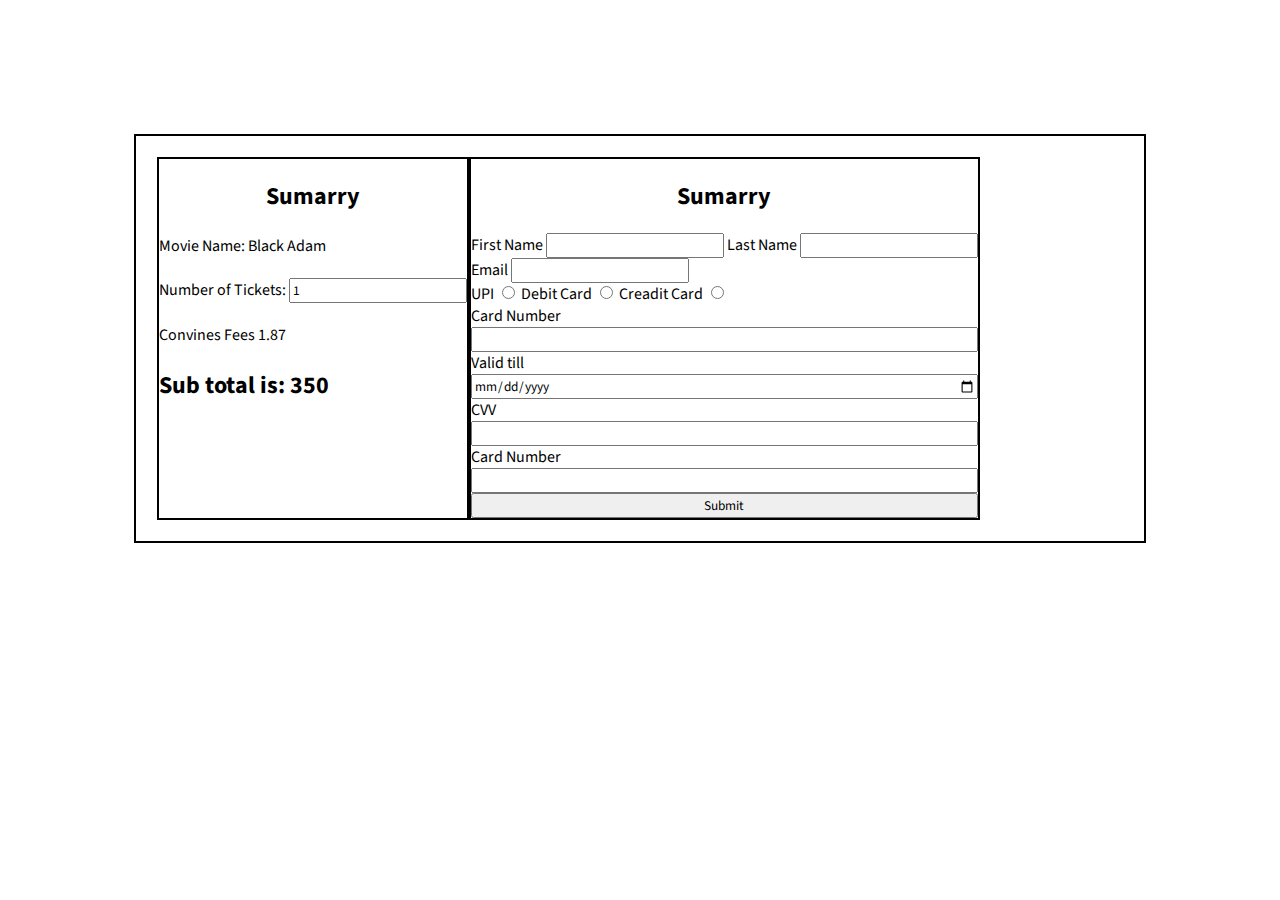
==== checkout.html @ 606860ef "added checkout file" ====
<!DOCTYPE html>
<html lang="en">
<head>
    <meta charset="UTF-8">
    <meta http-equiv="X-UA-Compatible" content="IE=edge">
    <meta name="viewport" content="width=device-width, initial-scale=1.0">
    <title>Checkout</title>
    <link rel="stylesheet" href="checkout.css">
    <!-- google font -->
  <link rel="preconnect" href="https://fonts.googleapis.com" />
  <link rel="preconnect" href="https://fonts.gstatic.com" crossorigin />
  <link href="https://fonts.googleapis.com/css2?family=Source+Sans+Pro:ital,wght@0,300;0,400;0,600;1,400&display=swap"
    rel="stylesheet" />
</head>
<body>
    <main>
        <div class="container">
            <div class="sumarry-section">
                <h2 class="heading">Sumarry</h2>
                <h4 class="movie-title" >Movie Name: <span id="movie-title">Black Adam</span></h4>
                <h4 class="nmbr-tcks">Number of Tickets: <input type="number" id="number-of-tickets" value="1"></h4>
                <h4 class="conv-fees">Convines Fees <span id="fees">1.87</span></h4>
                <div class="total-container">
                    <h2 class="total">Sub total is: <span id="total">350</span></h2>
                </div>
            </div>
            <div class="payment-section">
                <h2 class="heading">Sumarry</h2>
                <form action="">
                    <label for="f-name">First Name</label>
                    <input type="text" name="f-name" id="f-name" class="checkout-form">

                    <label for="l-name">Last Name</label>
                    <input type="text" name="l-name" id="l-name" class="checkout-form"><br>

                    <label for="email">Email</label>
                    <input type="email" name="email" id="email" class="checkout-form"><br>

                    <label for="upi">UPI</label>
                    <input type="radio" id="upi">

                    <label for="debit-card">Debit Card</label>
                    <input type="radio" id="debit-card">

                    <label for="credit-card">Creadit Card</label>
                    <input type="radio" id="credit-card">

                    <div class="card-details">
                        <label for="card-number">Card Number</label>
                        <input type="number" name="" id="card-number">

                        <label for="exp">Valid till</label>
                        <input type="date" name="" id="valid-till">

                        <label for="cvv">CVV</label>
                        <input type="number" name="" id="cvv">

                        <label for="Name-on-card">Card Number</label>
                        <input type="text" name="Name-on-card" id="card-on-card">

                        <button type="submit" class="submit-btn">Submit</button>
                    </div>
                </form>
            </div>
        </div>
    </main>
</body>
</html>
---- checkout.css ----
*{
    /* margin: 0;
    padding: 0; */
    box-sizing: border-box;
    font-family: "Source Sans Pro", sans-serif;
}

main{
    width: 80%;
    justify-content: center;
    align-items: center;
    margin: auto;
    padding: 10% 0;
}


.container {
    display: flex;
    padding: 2%;
    border: 2px solid;
}

.sumarry-section, .payment-section {
    /* padding: 2%; */
    border: 2px solid;
}

h2.heading{
    text-align: center;

}
.movie-title, .conv-fees, .nmbr-tcks{
    font-weight: 400;
}

.card-details{
    display: flex;
    flex-direction: column;
}
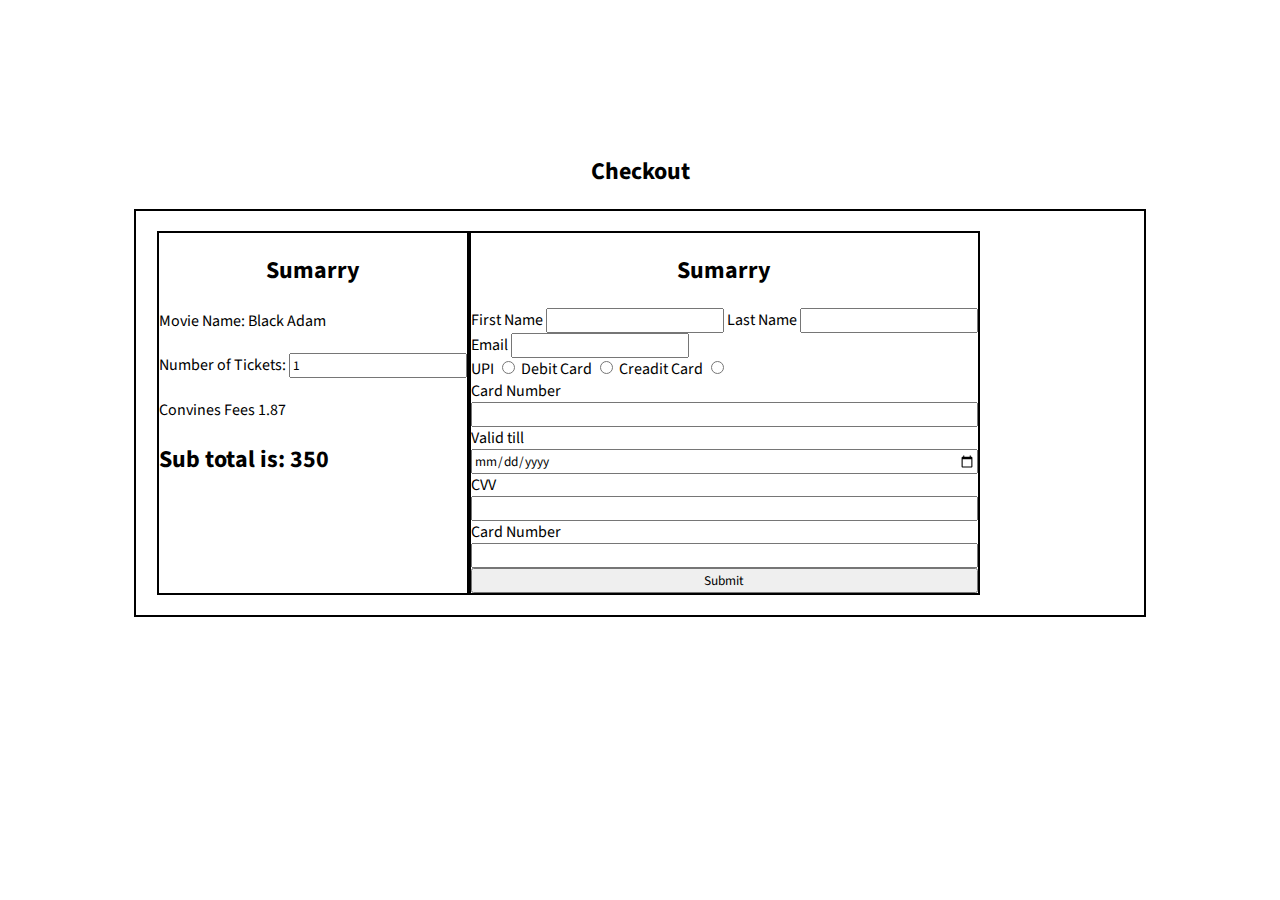
==== commit c7ccb12b: "Updated Checkout page" ====
--- a/checkout.html
+++ b/checkout.html
@@ -14,6 +14,7 @@
 </head>
 <body>
     <main>
+        <h2 class="heading">Checkout</h2>
         <div class="container">
             <div class="sumarry-section">
                 <h2 class="heading">Sumarry</h2>
@@ -36,15 +37,14 @@
                     <label for="email">Email</label>
                     <input type="email" name="email" id="email" class="checkout-form"><br>
 
-                    <label for="upi">UPI</label>
-                    <input type="radio" id="upi">
-
-                    <label for="debit-card">Debit Card</label>
-                    <input type="radio" id="debit-card">
-
-                    <label for="credit-card">Creadit Card</label>
-                    <input type="radio" id="credit-card">
-
+                    <div class="payment-option">
+                        <label for="upi">UPI <input type="radio" name="pay-opt" id="upi"></label>
+                        
+                        <label for="debit-card">Debit Card  <input type="radio" name="pay-opt" id="debit-card"></label>
+                       
+                        <label for="credit-card">Creadit Card  <input type="radio" name="pay-opt" id="credit-card"></label>
+                    </div>
+                    
                     <div class="card-details">
                         <label for="card-number">Card Number</label>
                         <input type="number" name="" id="card-number">
@@ -65,4 +65,4 @@
         </div>
     </main>
 </body>
-</html>+</html>
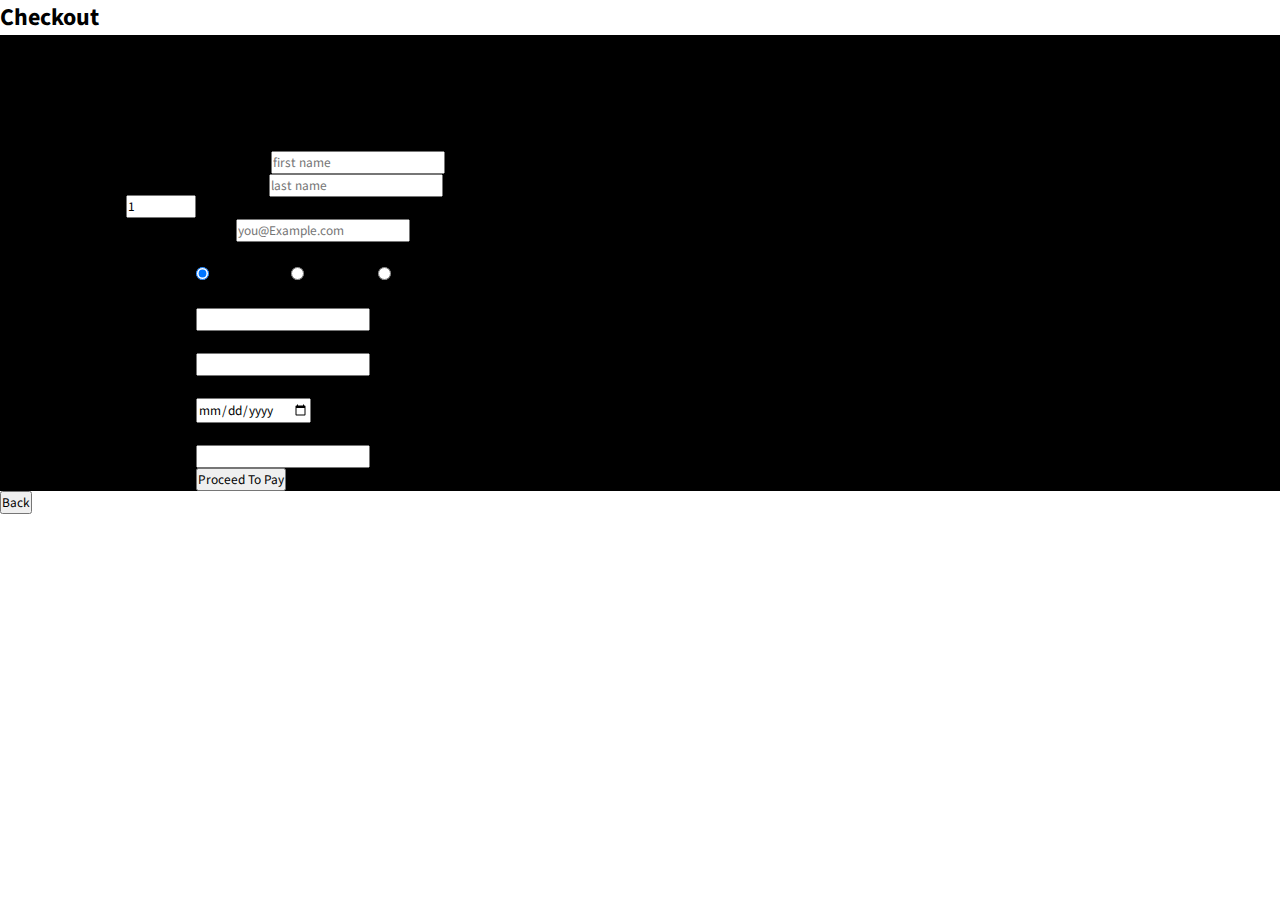
==== commit cf920df2: "worked on old" ====
--- a/checkout.html
+++ b/checkout.html
@@ -6,63 +6,110 @@
     <meta name="viewport" content="width=device-width, initial-scale=1.0">
     <title>Checkout</title>
     <link rel="stylesheet" href="checkout.css">
-    <!-- google font -->
+    <script src="checkout.js" defer></script>
+    <link rel="icon" type="image/x-icon" href="/fevicon.png">
+     <!-- google font -->
   <link rel="preconnect" href="https://fonts.googleapis.com" />
   <link rel="preconnect" href="https://fonts.gstatic.com" crossorigin />
   <link href="https://fonts.googleapis.com/css2?family=Source+Sans+Pro:ital,wght@0,300;0,400;0,600;1,400&display=swap"
     rel="stylesheet" />
+
 </head>
 <body>
-    <main>
-        <h2 class="heading">Checkout</h2>
-        <div class="container">
-            <div class="sumarry-section">
-                <h2 class="heading">Sumarry</h2>
-                <h4 class="movie-title" >Movie Name: <span id="movie-title">Black Adam</span></h4>
-                <h4 class="nmbr-tcks">Number of Tickets: <input type="number" id="number-of-tickets" value="1"></h4>
-                <h4 class="conv-fees">Convines Fees <span id="fees">1.87</span></h4>
-                <div class="total-container">
-                    <h2 class="total">Sub total is: <span id="total">350</span></h2>
-                </div>
+    <!-- <div class="back-button">
+        <a href="index.html"><button id="back">Back</button></a>
+    </div> -->
+    <h2>Checkout</h2>
+    <main class="main">
+
+        <div class="summary">
+            <h3>Summary</h3>
+            <div class="movie-name" id="movie-name"></div>
+            <div class="price">
+                <div>Classic Ticket </div>
+                <div id="ticket-price">&#8377;250</div>
             </div>
-            <div class="payment-section">
-                <h2 class="heading">Sumarry</h2>
-                <form action="">
-                    <label for="f-name">First Name</label>
-                    <input type="text" name="f-name" id="f-name" class="checkout-form">
-
-                    <label for="l-name">Last Name</label>
-                    <input type="text" name="l-name" id="l-name" class="checkout-form"><br>
-
-                    <label for="email">Email</label>
-                    <input type="email" name="email" id="email" class="checkout-form"><br>
-
-                    <div class="payment-option">
-                        <label for="upi">UPI <input type="radio" name="pay-opt" id="upi"></label>
-                        
-                        <label for="debit-card">Debit Card  <input type="radio" name="pay-opt" id="debit-card"></label>
-                       
-                        <label for="credit-card">Creadit Card  <input type="radio" name="pay-opt" id="credit-card"></label>
-                    </div>
-                    
-                    <div class="card-details">
-                        <label for="card-number">Card Number</label>
-                        <input type="number" name="" id="card-number">
-
-                        <label for="exp">Valid till</label>
-                        <input type="date" name="" id="valid-till">
-
-                        <label for="cvv">CVV</label>
-                        <input type="number" name="" id="cvv">
-
-                        <label for="Name-on-card">Card Number</label>
-                        <input type="text" name="Name-on-card" id="card-on-card">
-
-                        <button type="submit" class="submit-btn">Submit</button>
-                    </div>
-                </form>
+            <div class="ticketCount">
+                <label for="number-of-ticket">Number of Tickets</label>
+                <input type="number" value="1" id="number-of-ticket" min="1" max="100" onkeyup="getAmount()" required>
+            </div>
+            <div class="fee">
+                <div>Convenience Fee</div>
+                <div>&#8377;<span id="fee">0</span></div>
+            </div>
+            <div class="total">
+                <div>Sub total</div>
+                <div>&#8377;<span id="subtotal">0</span></div>
             </div>
         </div>
+        <div class="paymentMethod">
+            <form action="index.html" onsubmit="alert('Booking Movies Ticket');">
+                <h3>Payment Info</h3>
+                <div id="inputItem">
+                    <div id="item">
+                        <label for="fname">First Name</label>
+                        <input type="text" id="fname" placeholder="first name" required>
+                    </div>
+                    <div id="item">
+                        <label for="lname">Last Name</label>
+                        <input type="text" id="lname" placeholder="last name" required>
+                    </div><br>
+                    <div id="item">
+                        <label for="email">Email</label>
+                        <input type="email" id="email" placeholder="you@Example.com" required>
+                    </div>
+                </div>
+               
+                <div class="radio-btn">
+                    <h4> Card Type</h4>
+                    <label for="credit-card"><input type="radio" id="credit-card" value="credit-card" name="paymethod" checked onclick="displayPaymentMethod()"> Credit Card</label>
+
+                   
+                    <label for="debit-card"><input type="radio" id="debit-card" value="debit-card" name="paymethod" onclick="displayPaymentMethod()">Debit Card</label>
+
+                    
+                    <label for="upi"><input type="radio" id="upi" value="upi" name="paymethod" onclick="displayPaymentMethod()">UPI </label>
+
+                </div>
+                
+                <div class="paymentDetail">
+
+                    <!-- credit card -->
+                    <label for="nameOnCard">Name on card</label><br>
+                    <input type="text" id="nameOnCard"><br>
+                    <label for="creditCardNumber">Credit Card Number</label><br>
+                    <input type="number" id="creditCardNumber"><br>
+                    <div>
+                        <label for="expiry">Expiry</label><br>
+                        <input type="date" id="expiry" required><br>
+                        <label for="cvv">CVV</label><br>
+                        <input type="password" id="cvv" required>
+                    </div>
+
+                    <!-- debit card -->
+                    <!-- <label for="nameOnCard">Name on card</label><br>
+                    <input type="text" id="nameOnCard"><br>
+                    <label for="debitCardNumber">Debit Card Number</label><br>
+                    <input type="number" id="debitCardNumber"><br>
+                    <div>
+                        <label for="expiry">Expiry</label><br>
+                        <input type="date" id="expiry"><br>
+                        <label for="cvv">CVV</label><br>
+                        <input type="password" id="cvv">
+                    </div> -->
+
+                    <!-- upi -->
+                    <!-- <label for="upi-id">UPI ID</label>
+                    <input type="text" id="upi-id" placeholder="xyz@abcbank">
+                    <button>Verify UPI ID</button> -->
+                </div>
+                <button class="submit payment-btn" id="sumbit">Proceed To Pay</button>
+            </form>
+        </div>
     </main>
+
+    <div class="back-button">
+        <a href="index.html"><button id="back">Back</button></a>
+    </div>
 </body>
 </html>
--- a/checkout.css
+++ b/checkout.css
@@ -1,39 +1,306 @@
-*{
-    /* margin: 0;
-    padding: 0; */
-    box-sizing: border-box;
-    font-family: "Source Sans Pro", sans-serif;
-}
-
-main{
-    width: 80%;
-    justify-content: center;
-    align-items: center;
-    margin: auto;
-    padding: 10% 0;
-}
-
+* {
+  margin: 0;
+  padding: 0;
+  box-sizing: border-box;
+  font-family: "Source Sans Pro", sans-serif;
+}
+
+nav.nav-bar {
+  display: flex;
+  justify-content: space-between;
+  align-items: center;
+  background-color: #000;
+  padding: 1%;
+  box-shadow: 1px 2px 5px 0px rgba(255, 255, 255, 0.25);
+  position: fixed;
+  top: 0;
+  width: 100%;
+  z-index: 1;
+}
+
+/* search icon */
+
+form.nosubmit {
+  border: none;
+  padding: 0;
+  width: 50%;
+}
+
+input.nosubmit {
+  border: 1px solid #555;
+  width: 100%;
+  padding: 9px 4px 9px 40px;
+  background: transparent url("data:image/svg+xml,%3Csvg xmlns='http://www.w3.org/2000/svg' width='16' height='16' class='bi bi-search' viewBox='0 0 16 16'%3E%3Cpath d='M11.742 10.344a6.5 6.5 0 1 0-1.397 1.398h-.001c.03.04.062.078.098.115l3.85 3.85a1 1 0 0 0 1.415-1.414l-3.85-3.85a1.007 1.007 0 0 0-.115-.1zM12 6.5a5.5 5.5 0 1 1-11 0 5.5 5.5 0 0 1 11 0z'%3E%3C/path%3E%3C/svg%3E") no-repeat 13px center;
+  border-radius: 15px;
+  background-color: #272727;
+  color: #ffff;
+}
+
+/* search icon end */
+
+h2.logo {
+  font-size: x-large;
+  color: black;
+  font-family: ui-monospace;
+}
+
+img.logo {
+  width: 70%;
+}
+
+.menu-icon{
+  color: #fff;
+  font-size: 30px;
+  visibility: hidden;
+}
+
+input.search-box {
+  padding: 10px;
+  color: white;
+  border: 2px solid white;
+  border-radius: 15px;
+  background-color: #00006e45;
+}
+
+.main {
+  display: flex;
+  padding-top: 90px;
+  background-color: #000;
+}
+
+.sidebar {
+  width: 15%;
+  /* border: 2px solid grey; */
+  /* position: fixed;
+    top: 0px; */
+}
 
 .container {
-    display: flex;
-    padding: 2%;
-    border: 2px solid;
-}
-
-.sumarry-section, .payment-section {
-    /* padding: 2%; */
-    border: 2px solid;
-}
-
-h2.heading{
+  width: 85%;
+  display: flex;
+  flex-wrap: wrap;
+  flex-direction: row;
+  /* justify-content: space-evenly; */
+}
+
+.card {
+  padding: 5px;
+  border-radius: 10px;
+  width: calc(20% - 20px);
+  margin: 10px;
+  box-shadow: 0 1px 6px 1px rgb(255 255 255 / 25%);
+  border-bottom: 2px solid #eb5333;
+}
+
+.card-img {
+  width: 100%;
+  border-radius: 10px;
+}
+
+.mov-title {
+  font-size: 16px;
+  font-weight: 700;
+  color: #fff;
+}
+
+.lan-rating {
+  display: flex;
+  justify-content: space-between;
+  align-items: center;
+  color: #a5a5a5;
+}
+
+.rating {
+  color: #333;
+  padding: 0.25em;
+  border-radius: 0.25em;
+  text-align: center;
+  display: inline-block;
+}
+
+.orange {
+  background-color: #ff5733;
+
+}
+
+.green {
+  background-color: #4cc035;
+ 
+}
+
+.red {
+  background-color: #e42535;
+  
+}
+
+/*---------- Side bar -------- */
+
+.category-container {
+  /* padding: 10px 0 0 10px; */
+  font-size: 16px;
+}
+
+.tag {
+  margin: 5px;
+  padding: 0.5rem;
+  border-radius: 5px;
+  box-shadow: 0px 0px 3px rgba(255, 255, 255, 0.25);
+  color: #ffff;
+}
+
+.tag:hover {
+  background-color: #272727;
+  font-weight: bold;
+}
+
+.tag.highlighted {
+  background-color: #ff5733;
+  color: white;
+}
+
+/* -------- /modal css/ ---------*/
+
+#popup-modal {
+  display: none; /* Hidden by default */
+  position: fixed; /* Stay in place */
+  z-index: 1; /* Sit on top */
+  padding-top: 100px; /* Location of the box */
+  left: 0;
+  top: 0;
+  width: 100%; /* Full width */
+  height: 100%; /* Full height */
+  overflow: auto; /* Enable scroll if needed */
+  background-color: rgb(0,0,0); /* Fallback color */
+  background-color: rgba(0,0,0,0.4); /* Black w/ opacity */
+}
+
+.popup-container {
+  background-color: #000;
+  color: #fff;
+  border-radius: 15px;
+  display: flex;
+  align-content: center;
+  padding: 20px;
+  width: 45%;
+  margin: auto;
+  box-shadow: rgb(255 255 255 / 10%) 0px 1px 4px 0px;
+}
+
+.pop-modal{
+  display: none;
+}
+
+.pop-img-con img {
+  width: 200px;
+  border-radius: 15px;
+}
+
+.pop-text-con {
+  padding: 10px 15px 0 15px;
+} 
+
+.orange-color{
+  color: #ff5733;
+}
+
+p.pop-dec, .pop-lan, .pop-ratings , .pop-price{
+  padding: 5px 0;
+}
+
+.pop-ratings, .pop-price{
+  font-weight: bold;
+}
+
+button.pop-add-to-cart {
+  width: 20%;
+  padding: 10px;
+  border: none;
+  border-radius: 15px;
+  background-color: #ff5733;
+  color: #fff;
+  font-weight: bold;
+  margin: 5px 0;
+}
+
+.pop-close{
+  color: #aaaaaa;
+  float: right;
+  font-size: 20px;
+  font-weight: bold;
+}
+
+.pop-close,
+.pop-close {
+color: #FFF;
+text-decoration: none;
+cursor: pointer;
+}
+
+
+/* modal css end */
+.movie-card {
+  display: flex;
+  align-items: center;
+  justify-content: space-between;
+}
+
+.movie-card img {
+  width: 100%;
+  height: 50%;
+  border-radius: 15px;
+}
+
+.movie-details {
+  padding-left: 20px;
+}
+
+.Booking {
+  justify-content: center;
+  justify-items: center;
+  margin: 0 auto;
+  display: grid;
+
+  width: 100%;
+}
+
+/*------ For table devie ---------*/
+@media (min-width: 769px) and (max-width: 1200px) {
+  .card {
+    width: calc(25% - 20px);
+  }
+}
+
+@media (max-width: 768px) {
+  .container {
+    width: 100%;
+  }
+
+  .menu-icon{
+   visibility: visible;
+  }
+
+  .s-hidden {
+    display: none;
+  }
+
+  .s-visible{
+    display: block;
+    width: 100%;
     text-align: center;
-
-}
-.movie-title, .conv-fees, .nmbr-tcks{
-    font-weight: 400;
-}
-
-.card-details{
-    display: flex;
-    flex-direction: column;
-}+  }
+
+  .card {
+    width: calc(33% - 20px);
+  }
+}
+
+/*------------ for Mobile device ----------- */
+@media (max-width: 425px) {
+  .card {
+    width: calc(50% - 20px);
+  }
+
+  .icon {
+    display: block;
+  }
+}
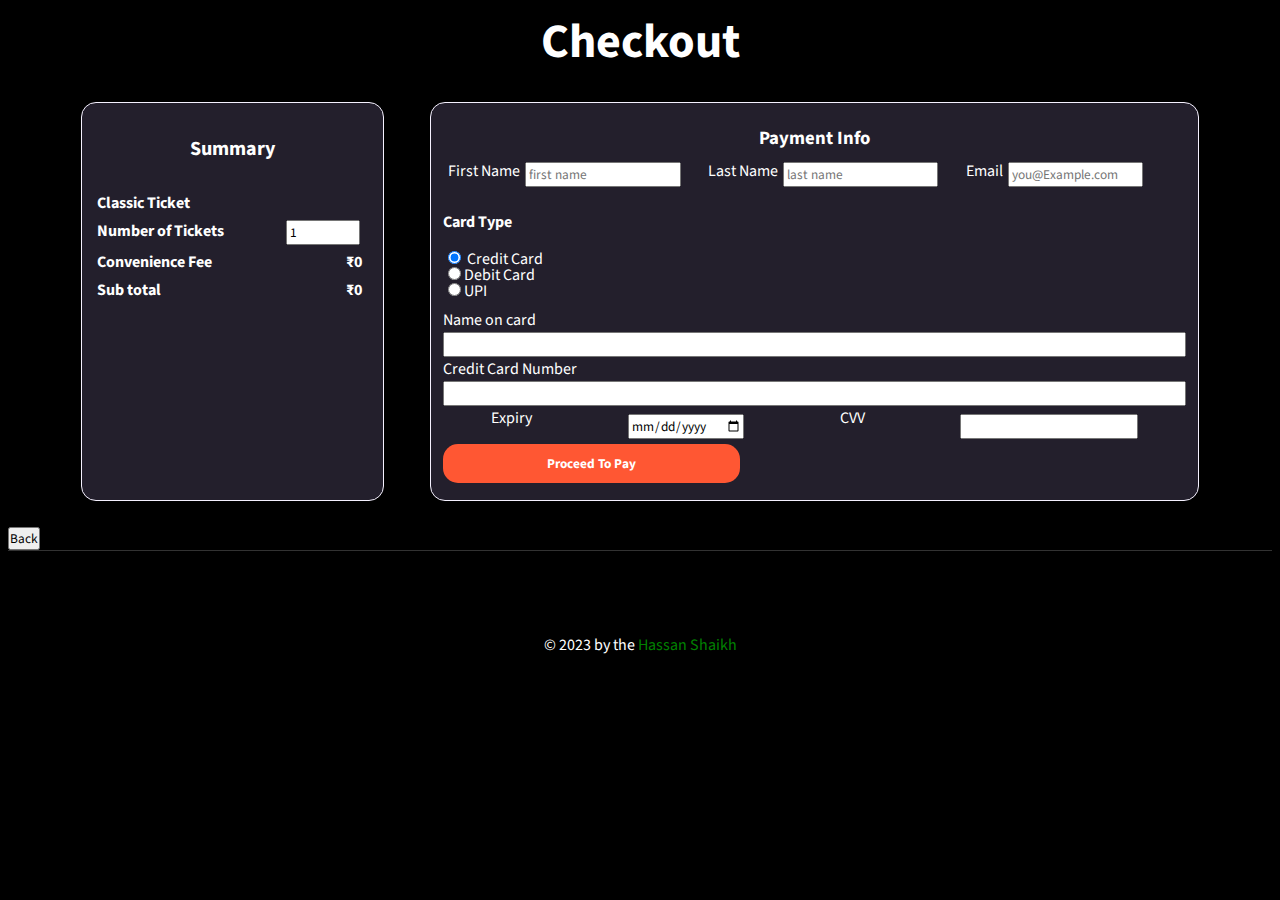
==== commit e559c17d: "added footer on both pages home and checkout" ====
--- a/checkout.html
+++ b/checkout.html
@@ -13,6 +13,11 @@
   <link rel="preconnect" href="https://fonts.gstatic.com" crossorigin />
   <link href="https://fonts.googleapis.com/css2?family=Source+Sans+Pro:ital,wght@0,300;0,400;0,600;1,400&display=swap"
     rel="stylesheet" />
+
+      <!-- Font Awesome -->
+  <link rel="stylesheet" href="https://cdnjs.cloudflare.com/ajax/libs/font-awesome/6.4.0/css/all.min.css"
+  integrity="sha512-iecdLmaskl7CVkqkXNQ/ZH/XLlvWZOJyj7Yy7tcenmpD1ypASozpmT/E0iPtmFIB46ZmdtAc9eNBvH0H/ZpiBw=="
+  crossorigin="anonymous" referrerpolicy="no-referrer" />
 
 </head>
 <body>
@@ -111,5 +116,17 @@
     <div class="back-button">
         <a href="index.html"><button id="back">Back</button></a>
     </div>
+    <footer>
+        <div class="footer-icons">
+          <ul>
+            <i class="fa-brands fa-facebook footer-icon"></i>
+            <i class="fa-brands fa-linkedin footer-icon"></i>
+            <i class="fa-brands fa-twitter footer-icon"></i>
+            <i class="fa-brands fa-github footer-icon"></i>
+          </ul>
+          <p>© 2023 by the <a href="https://github.com/thehassanshaikh">Hassan Shaikh</a></p>
+        </div>
+    
+      </footer>
 </body>
 </html>
--- a/checkout.css
+++ b/checkout.css
@@ -1,306 +1,189 @@
-* {
-  margin: 0;
-  padding: 0;
-  box-sizing: border-box;
-  font-family: "Source Sans Pro", sans-serif;
+*{
+    box-sizing: border-box;
+    color: white;
+    font-family: "Source Sans Pro", sans-serif;
+
 }
 
-nav.nav-bar {
-  display: flex;
-  justify-content: space-between;
-  align-items: center;
-  background-color: #000;
-  padding: 1%;
-  box-shadow: 1px 2px 5px 0px rgba(255, 255, 255, 0.25);
-  position: fixed;
-  top: 0;
-  width: 100%;
-  z-index: 1;
+body{
+    background-color: #000;
+}
+.navigation{
+    background-color: #231f2c;
 }
 
-/* search icon */
-
-form.nosubmit {
-  border: none;
-  padding: 0;
-  width: 50%;
+#back{
+    color: black;
+    margin: 0;
+    padding: 0;
+    
 }
 
-input.nosubmit {
-  border: 1px solid #555;
-  width: 100%;
-  padding: 9px 4px 9px 40px;
-  background: transparent url("data:image/svg+xml,%3Csvg xmlns='http://www.w3.org/2000/svg' width='16' height='16' class='bi bi-search' viewBox='0 0 16 16'%3E%3Cpath d='M11.742 10.344a6.5 6.5 0 1 0-1.397 1.398h-.001c.03.04.062.078.098.115l3.85 3.85a1 1 0 0 0 1.415-1.414l-3.85-3.85a1.007 1.007 0 0 0-.115-.1zM12 6.5a5.5 5.5 0 1 1-11 0 5.5 5.5 0 0 1 11 0z'%3E%3C/path%3E%3C/svg%3E") no-repeat 13px center;
-  border-radius: 15px;
-  background-color: #272727;
-  color: #ffff;
+.logo{
+    align-items: center;
+    text-align: center;
+    font-size: 3rem;
+    padding-bottom:10px;
 }
-
-/* search icon end */
-
-h2.logo {
-  font-size: x-large;
-  color: black;
-  font-family: ui-monospace;
+a:link{
+    text-decoration: none;
+    color: green;
 }
-
-img.logo {
-  width: 70%;
-}
-
-.menu-icon{
-  color: #fff;
-  font-size: 30px;
-  visibility: hidden;
-}
-
-input.search-box {
-  padding: 10px;
-  color: white;
-  border: 2px solid white;
-  border-radius: 15px;
-  background-color: #00006e45;
+a:visited{
+    text-decoration: none;
+    color: green;
 }
 
 .main {
-  display: flex;
-  padding-top: 90px;
-  background-color: #000;
+    display: flex;
+    border: 1px solid black;
+    justify-content: space-evenly;
+    padding: 2%;
 }
 
-.sidebar {
-  width: 15%;
-  /* border: 2px solid grey; */
-  /* position: fixed;
-    top: 0px; */
+h2{
+    text-align: center;
+    padding: 0;
+    margin: auto;
+    font-size: 3rem;
 }
-
-.container {
-  width: 85%;
-  display: flex;
-  flex-wrap: wrap;
-  flex-direction: row;
-  /* justify-content: space-evenly; */
+.summary, .paymentMethod {
+    border: 1px solid #f5f1ff;
+    background-color: #231f2c;
+    border-radius: 15px;
 }
-
-.card {
-  padding: 5px;
-  border-radius: 10px;
-  width: calc(20% - 20px);
-  margin: 10px;
-  box-shadow: 0 1px 6px 1px rgb(255 255 255 / 25%);
-  border-bottom: 2px solid #eb5333;
+.summary{
+    width: 25%;
+    padding: 1%;
+    font-weight: bold;
+    position:static;
 }
-
-.card-img {
-  width: 100%;
-  border-radius: 10px;
+.paymentMethod {
+    padding: 1%;
+    line-height: 0.5;
 }
-
-.mov-title {
-  font-size: 16px;
-  font-weight: 700;
-  color: #fff;
+.summary h3{
+    text-align: center;
+    font-size: 20px;
 }
-
-.lan-rating {
-  display: flex;
-  justify-content: space-between;
-  align-items: center;
-  color: #a5a5a5;
+.summary .movie-name, .price, .ticketCount, .fee, .total{
+    padding: 3px;
+} 
+.summary .movie-name{
+    color: goldenrod;
+    font-size: 20px;
+    text-shadow:1px 1px 1px red;
 }
-
-.rating {
-  color: #333;
-  padding: 0.25em;
-  border-radius: 0.25em;
-  text-align: center;
-  display: inline-block;
+.price{
+    display: flex;
+    justify-content: space-between;
+    margin-right: 5px;
 }
-
-.orange {
-  background-color: #ff5733;
-
+.ticketCount{
+    display: flex;
+    justify-content: space-between;
+    margin-right: 7px;
 }
-
-.green {
-  background-color: #4cc035;
- 
+.ticketCount input{
+    color: black;
 }
-
-.red {
-  background-color: #e42535;
-  
+.fee{
+    display: flex;
+    justify-content: space-between;
+    margin-right: 5px;
 }
-
-/*---------- Side bar -------- */
-
-.category-container {
-  /* padding: 10px 0 0 10px; */
-  font-size: 16px;
-}
-
-.tag {
-  margin: 5px;
-  padding: 0.5rem;
-  border-radius: 5px;
-  box-shadow: 0px 0px 3px rgba(255, 255, 255, 0.25);
-  color: #ffff;
-}
-
-.tag:hover {
-  background-color: #272727;
-  font-weight: bold;
-}
-
-.tag.highlighted {
-  background-color: #ff5733;
-  color: white;
-}
-
-/* -------- /modal css/ ---------*/
-
-#popup-modal {
-  display: none; /* Hidden by default */
-  position: fixed; /* Stay in place */
-  z-index: 1; /* Sit on top */
-  padding-top: 100px; /* Location of the box */
-  left: 0;
-  top: 0;
-  width: 100%; /* Full width */
-  height: 100%; /* Full height */
-  overflow: auto; /* Enable scroll if needed */
-  background-color: rgb(0,0,0); /* Fallback color */
-  background-color: rgba(0,0,0,0.4); /* Black w/ opacity */
-}
-
-.popup-container {
-  background-color: #000;
-  color: #fff;
-  border-radius: 15px;
-  display: flex;
-  align-content: center;
-  padding: 20px;
-  width: 45%;
-  margin: auto;
-  box-shadow: rgb(255 255 255 / 10%) 0px 1px 4px 0px;
-}
-
-.pop-modal{
-  display: none;
-}
-
-.pop-img-con img {
-  width: 200px;
-  border-radius: 15px;
-}
-
-.pop-text-con {
-  padding: 10px 15px 0 15px;
-} 
-
-.orange-color{
-  color: #ff5733;
-}
-
-p.pop-dec, .pop-lan, .pop-ratings , .pop-price{
-  padding: 5px 0;
-}
-
-.pop-ratings, .pop-price{
-  font-weight: bold;
-}
-
-button.pop-add-to-cart {
-  width: 20%;
-  padding: 10px;
-  border: none;
-  border-radius: 15px;
-  background-color: #ff5733;
-  color: #fff;
-  font-weight: bold;
-  margin: 5px 0;
-}
-
-.pop-close{
-  color: #aaaaaa;
-  float: right;
-  font-size: 20px;
-  font-weight: bold;
-}
-
-.pop-close,
-.pop-close {
-color: #FFF;
-text-decoration: none;
-cursor: pointer;
+.total{
+    display: flex;
+    justify-content: space-between;
+    margin-right: 5px;
 }
 
 
-/* modal css end */
-.movie-card {
-  display: flex;
-  align-items: center;
-  justify-content: space-between;
+
+form h3{
+    text-align: center;
+}
+form input{
+    color: black;
+}
+form button{
+    color: black;
+    width: 95%;
+    border-radius: 7px;
+    text-align: center;
+    cursor: pointer;
+}
+.paymentDetail{
+    display: flex;
+    flex-direction: column;
+    padding-top: 10px;
+}
+.paymentDetail div{
+    display: flex;
+    justify-content: space-evenly;
 }
 
-.movie-card img {
-  width: 100%;
-  height: 50%;
-  border-radius: 15px;
-}
+#inputItem{
+    display: flex;
+   }
+   #inputItem input{
+       width: 60%;
+   }
+   #item{
+       display: flex;
+      
+   }
+   #item label{
+       padding: 5px;
+   }
+   @media screen and (max-width: 900px) {
+       .ticketCount input {
+           color: black;
+           width: 50%;
+       }
+     }
 
-.movie-details {
-  padding-left: 20px;
-}
+     @media screen and (max-width: 768px) {
+        
+      }
+      @media screen and (max-width: 600px) {
+        
+      }
+      .radio-btn {
+        display: flex;
+        flex-direction: column;
+        align-content: flex-end;
+        /* justify-content: center; */
+        align-items: flex-start;
+        padding:10px 0;
+    }
 
-.Booking {
-  justify-content: center;
-  justify-items: center;
-  margin: 0 auto;
-  display: grid;
+    .payment-btn{
+        width: 40%;
+        padding: 10px;
+        border: none;
+        border-radius: 15px;
+        background-color: #ff5733;
+        color: #fff;
+        font-weight: bold;
+        margin: 5px 0;
+    }
 
-  width: 100%;
-}
 
-/*------ For table devie ---------*/
-@media (min-width: 769px) and (max-width: 1200px) {
-  .card {
-    width: calc(25% - 20px);
+    /* Footer CSS */
+
+.footer-icons {
+    display: flex;
+    flex-direction: column;
+    align-items: center;
+    justify-content: center;
+    background: black;
+    border-top: 1px solid #323232;
+    color: white;
   }
-}
-
-@media (max-width: 768px) {
-  .container {
-    width: 100%;
+  .footer-icon {
+    padding: 15px 30px;
+    font-size: 24px;
+    color: white;
   }
-
-  .menu-icon{
-   visibility: visible;
-  }
-
-  .s-hidden {
-    display: none;
-  }
-
-  .s-visible{
-    display: block;
-    width: 100%;
-    text-align: center;
-  }
-
-  .card {
-    width: calc(33% - 20px);
-  }
-}
-
-/*------------ for Mobile device ----------- */
-@media (max-width: 425px) {
-  .card {
-    width: calc(50% - 20px);
-  }
-
-  .icon {
-    display: block;
-  }
-}
+  